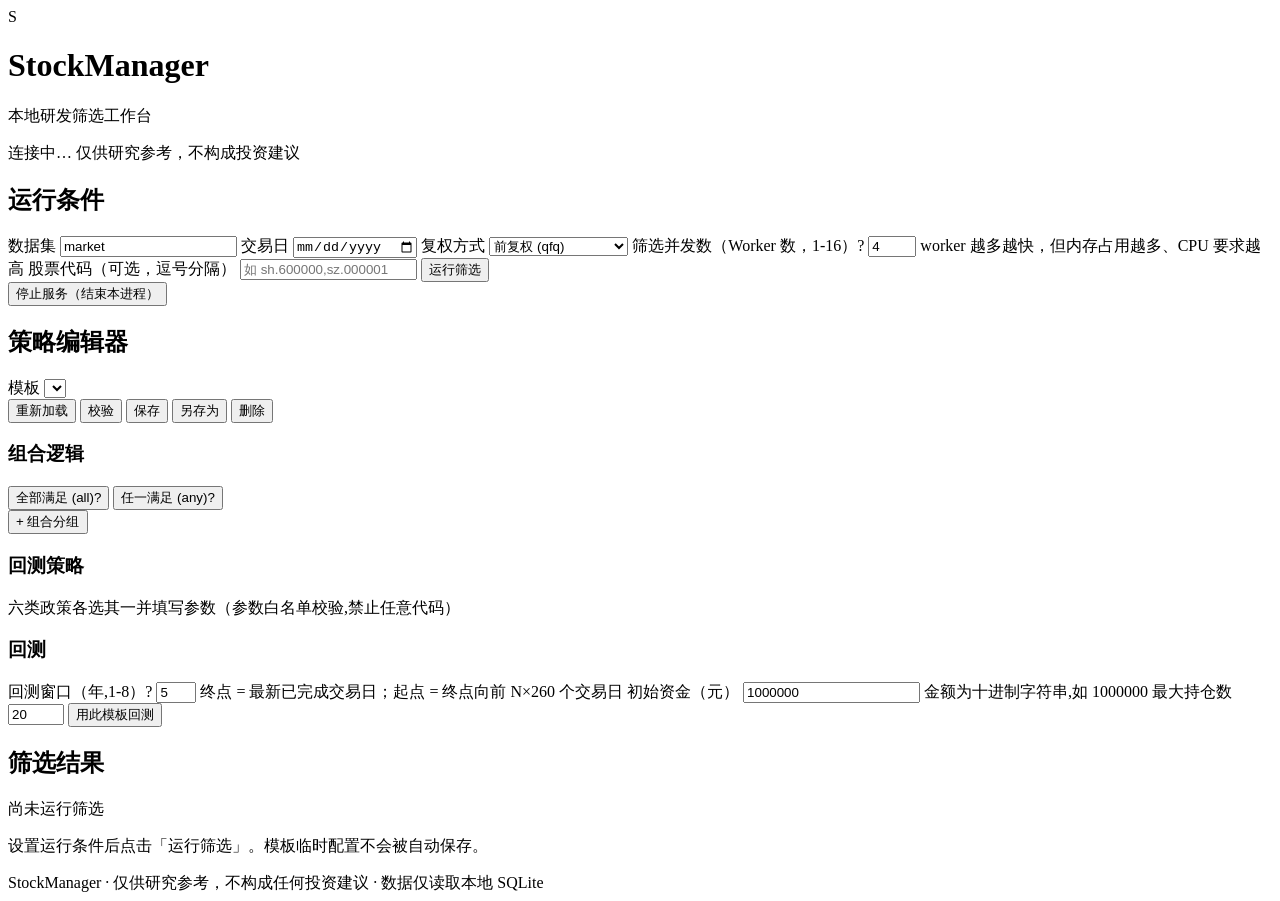
==== stock_analysis_based_on_baostock_2025_09_19/src/stock_manager/web/static/index.html @ 1bfe1855 "fix(web): shift help tooltip right and stop clipping explanation text" ====
<!doctype html>
<html lang="zh-CN">
<head>
  <meta charset="utf-8">
  <meta name="viewport" content="width=device-width, initial-scale=1">
  <title>StockManager · 筛选工作台</title>
  <link rel="stylesheet" href="/styles.css">
</head>
<body>
  <header class="topbar">
    <div class="topbar__brand">
      <span class="brand-mark" aria-hidden="true">S</span>
      <div>
        <h1 class="brand-title">StockManager</h1>
        <p class="brand-subtitle">本地研发筛选工作台</p>
      </div>
    </div>
    <div class="topbar__meta">
      <span id="version" class="badge badge--muted"></span>
      <span id="server-status" class="badge badge--muted">连接中…</span>
      <span class="disclaimer">仅供研究参考，不构成投资建议</span>
    </div>
  </header>

  <main class="workspace">
    <!-- ① 运行条件 -->
    <section class="panel panel--conditions" aria-label="运行条件">
      <div class="panel__head">
        <h2 class="panel__title">运行条件</h2>
      </div>
      <div class="panel__body">
        <label class="field">
          <span class="field__label">数据集</span>
          <input id="dataset" class="input" type="text" value="market" autocomplete="off">
        </label>
        <label class="field">
          <span class="field__label">交易日</span>
          <input id="trading-day" class="input" type="date">
        </label>
        <label class="field">
          <span class="field__label">复权方式</span>
          <select id="adjustment" class="select">
            <option value="qfq">前复权 (qfq)</option>
            <option value="hfq">后复权 (hfq)</option>
            <option value="unadjusted">不复权 (unadjusted)</option>
          </select>
        </label>
        <label class="field">
          <span class="field__label">筛选并发数（Worker 数，1-16）<span class="term__help" data-tip="同时启动的筛选进程数：数量越多越快，但内存占用与 CPU 占用越高；小数据量时效果不明显。">?</span></span>
          <input id="max-workers" class="input" type="number" min="1" max="16" step="1" value="4" inputmode="numeric">
          <span class="field__hint">worker 越多越快，但内存占用越多、CPU 要求越高</span>
        </label>
        <label class="field">
          <span class="field__label">股票代码（可选，逗号分隔）</span>
          <input id="codes" class="input" type="text" placeholder="如 sh.600000,sz.000001" autocomplete="off">
        </label>
        <button id="run-screen" class="btn btn--primary btn--block" type="button">
          <span class="btn__label">运行筛选</span>
        </button>
        <p id="screen-progress" class="panel__hint" hidden></p>
        <div class="progress-track" id="screen-progress-track" hidden>
          <div class="progress-fill" id="screen-progress-fill"></div>
        </div>
        <p id="screen-current" class="panel__hint" hidden></p>

        <div class="section-divider"></div>
        <p id="sync-progress" class="panel__hint" hidden></p>
        <div class="progress-track" id="sync-batch-track" hidden>
          <div class="progress-fill" id="sync-batch-fill"></div>
        </div>
        <p id="sync-batch-label" class="panel__hint" hidden></p>
        <div class="progress-track" id="sync-progress-track" hidden>
          <div class="progress-fill" id="sync-progress-fill"></div>
        </div>
        <p id="sync-current" class="panel__hint" hidden></p>
        <div class="section-divider"></div>
        <p id="sync-status-title" class="panel__hint" hidden></p>
        <div id="sync-status-daily" class="panel__hint"></div>
        <p id="sync-status-daily-legend" class="panel__hint" hidden>最近的 30 天（绿=已同步 橙=拉取中/未完全同步 灰=缺失 红=失败 浅=非交易日）</p>
        <div id="sync-status-bands" class="panel__hint"></div>
        <p id="sync-status-bands-legend" class="panel__hint" hidden>更早的 11 段（每段约 30 天,色深=覆盖率高;橙=含未完全同步天）</p>
        <div id="sync-status-years" class="panel__hint"></div>
        <p id="sync-status-years-legend" class="panel__hint" hidden>年度覆盖（每块 1 年,色深=覆盖率高;橙=含未完全同步天;灰=该年无数据）</p>
        <div class="section-divider"></div>
        <button id="shutdown-server" class="btn btn--danger btn--block" type="button">
          <span class="btn__label">停止服务（结束本进程）</span>
        </button>
        <p id="shutdown-status" class="panel__hint" hidden></p>
        <p id="instances-label" class="panel__hint" hidden></p>
        <ul id="instances-list" class="panel__hint"></ul>
        <p id="instances-note" class="panel__hint" hidden></p>
      </div>
    </section>

    <!-- ② 策略编辑器 -->
    <section class="panel panel--editor" aria-label="策略编辑器">
      <div class="panel__head panel__head--tabs">
        <div class="panel__title-group">
          <h2 class="panel__title">策略编辑器</h2>
          <span id="dirty-badge" class="badge badge--warn" hidden>未保存</span>
        </div>
        <label class="field field--inline">
          <span class="field__label">模板</span>
          <select id="template-select" class="select"></select>
        </label>
      </div>

      <div class="editor-meta">
        <div id="template-meta" class="template-meta"></div>
        <div class="editor-actions">
          <button id="reload-template" class="btn btn--ghost" type="button">重新加载</button>
          <button id="validate-template" class="btn btn--ghost" type="button">校验</button>
          <button id="save-template" class="btn btn--secondary" type="button">保存</button>
          <button id="save-as-template" class="btn btn--primary" type="button">另存为</button>
          <button id="delete-template" class="btn btn--danger" type="button">删除</button>
        </div>
      </div>

      <div id="editor-rules" class="editor-rules"></div>

      <div class="composer">
        <div class="composer__head">
          <h3 class="composer__title">组合逻辑</h3>
          <div class="segmented" role="group" aria-label="顶层组合方式">
            <button class="segment" data-compose="all" type="button">全部满足 (all)<span class="term__help term__help--flip" data-tip="所有已启用规则都通过，整条策略才算通过。">?</span></button>
            <button class="segment" data-compose="any" type="button">任一满足 (any)<span class="term__help term__help--flip" data-tip="任意一条已启用规则通过，整条策略即算通过。">?</span></button>
          </div>
        </div>
        <div id="groups" class="groups"></div>
        <button id="add-group" class="btn btn--ghost" type="button">+ 组合分组</button>
        <p id="composition-error" class="panel__hint panel__hint--error" hidden></p>
      </div>

      <!-- ③ 回测策略编辑器 -->
      <div class="composer">
        <div class="composer__head">
          <h3 class="composer__title">回测策略</h3>
          <span class="composer__hint">六类政策各选其一并填写参数（参数白名单校验,禁止任意代码）</span>
        </div>
        <div id="strategy-policies" class="editor-rules"></div>
      </div>

      <!-- ④ 回测系统 -->
      <div class="composer">
        <div class="composer__head">
          <h3 class="composer__title">回测</h3>
        </div>
        <label class="field">
          <span class="field__label">回测窗口（年,1-8）<span class="term__help" data-tip="回测区间长度,终点为本地数据最新已完成交易日,起点按 N×260 个交易日向前。">?</span></span>
          <input id="bt-window" class="input" type="number" min="1" max="8" step="1" value="5" inputmode="numeric">
          <span class="field__hint">终点 = 最新已完成交易日；起点 = 终点向前 N×260 个交易日</span>
        </label>
        <label class="field">
          <span class="field__label">初始资金（元）</span>
          <input id="bt-cash" class="input" type="text" value="1000000" inputmode="decimal">
          <span class="field__hint">金额为十进制字符串,如 1000000</span>
        </label>
        <label class="field">
          <span class="field__label">最大持仓数</span>
          <input id="bt-positions" class="input" type="number" min="1" max="500" step="1" value="20">
        </label>
        <button id="run-backtest" class="btn btn--primary btn--block" type="button">
          <span class="btn__label">用此模板回测</span>
        </button>
        <p id="bt-progress" class="panel__hint" hidden></p>
        <div id="bt-result" class="panel__hint" hidden></div>
      </div>
    </section>

    <!-- ③ 筛选结果 -->
    <section class="panel panel--results" aria-label="筛选结果">
      <div class="panel__head">
        <h2 class="panel__title">筛选结果</h2>
        <span id="result-revision" class="panel__subtitle"></span>
      </div>
      <div id="result-body" class="panel__body">
        <div class="empty-state">
          <p class="empty-state__title">尚未运行筛选</p>
          <p class="empty-state__hint">设置运行条件后点击「运行筛选」。模板临时配置不会被自动保存。</p>
        </div>
      </div>
    </section>
  </main>

  <footer class="footer">
    <span>StockManager · 仅供研究参考，不构成任何投资建议 · 数据仅读取本地 SQLite</span>
  </footer>

  <div id="toast" class="toast" hidden></div>
  <script src="/app.js"></script>
</body>
</html>
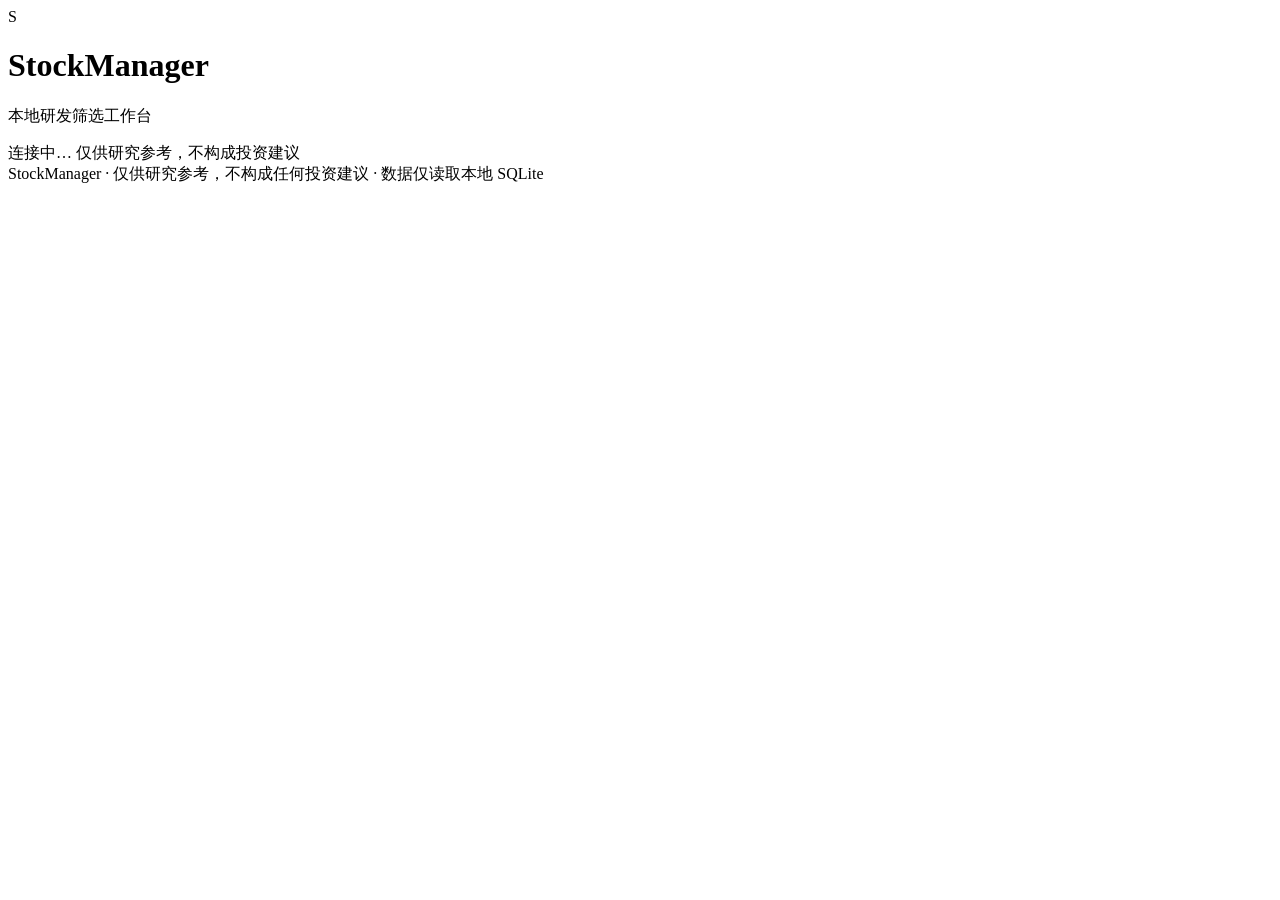
==== commit ba1be7b7: "feat(web): first-run gate page and stock-based backfill progress index.html 重构为前置门禁页 + 工作台两视图:数据未就绪(" ====
--- a/stock_analysis_based_on_baostock_2025_09_19/src/stock_manager/web/static/index.html
+++ b/stock_analysis_based_on_baostock_2025_09_19/src/stock_manager/web/static/index.html
@@ -23,6 +23,64 @@
   </header>
 
   <main class="workspace">
+    <!-- 前置初始化门禁页(P5 §5.1):数据未就绪时只显示同步/回补,就绪后进入工作台 -->
+    <div id="gate-view" class="gate" hidden>
+      <section class="panel panel--conditions" aria-label="数据初始化">
+        <div class="panel__head">
+          <h2 class="panel__title">数据初始化与同步</h2>
+        </div>
+        <div class="panel__body">
+          <p class="panel__hint" id="gate-title"></p>
+          <p class="panel__hint" id="gate-readiness"></p>
+          <div class="section-divider"></div>
+          <label class="field">
+            <span class="field__label">初始化方式</span>
+            <select id="bootstrap-source" class="select">
+              <option value="online">在线 Bootstrap（Baostock 串行拉取）</option>
+              <option value="seed">导入种子数据库（需外部 manifest）</option>
+              <option value="incremental">增量同步（已有数据，仅补齐尾部）</option>
+            </select>
+          </label>
+          <label class="field">
+            <span class="field__label">复权方式</span>
+            <select id="bootstrap-adjustment" class="select">
+              <option value="qfq">前复权 (qfq)</option>
+              <option value="unadjusted">不复权 (unadjusted)</option>
+              <option value="hfq">后复权 (hfq)</option>
+            </select>
+          </label>
+          <label class="field" id="bootstrap-seed-field" hidden>
+            <span class="field__label">种子文件路径</span>
+            <input id="bootstrap-seed-path" class="input" type="text" placeholder="如 /path/to/market.sqlite3" autocomplete="off">
+            <span class="field__hint">manifest 需位于同目录:<code>&lt;文件&gt;.manifest.json</code></span>
+          </label>
+          <button id="bootstrap-start" class="btn btn--primary btn--block" type="button">
+            <span class="btn__label">开始初始化 / 同步</span>
+          </button>
+          <p id="bootstrap-status" class="panel__hint" hidden></p>
+          <div class="section-divider"></div>
+          <p id="sync-progress" class="panel__hint" hidden></p>
+          <div class="progress-track" id="sync-batch-track" hidden>
+            <div class="progress-fill" id="sync-batch-fill"></div>
+          </div>
+          <p id="sync-batch-label" class="panel__hint" hidden></p>
+          <div class="progress-track" id="sync-progress-track" hidden>
+            <div class="progress-fill" id="sync-progress-fill"></div>
+          </div>
+          <p id="sync-current" class="panel__hint" hidden></p>
+          <div class="section-divider"></div>
+          <p id="gate-status-title" class="panel__hint" hidden></p>
+          <div id="gate-status-daily" class="panel__hint"></div>
+          <div id="gate-status-bands" class="panel__hint"></div>
+          <button id="gate-enter" class="btn btn--primary btn--block" type="button" hidden>
+            <span class="btn__label">数据就绪，进入筛选工作台</span>
+          </button>
+        </div>
+      </section>
+    </div>
+
+    <!-- 工作台(数据就绪后显示) -->
+    <div id="workbench-view" hidden>
     <!-- ① 运行条件 -->
     <section class="panel panel--conditions" aria-label="运行条件">
       <div class="panel__head">
@@ -81,6 +139,27 @@
         <p id="sync-status-bands-legend" class="panel__hint" hidden>更早的 11 段（每段约 30 天,色深=覆盖率高;橙=含未完全同步天）</p>
         <div id="sync-status-years" class="panel__hint"></div>
         <p id="sync-status-years-legend" class="panel__hint" hidden>年度覆盖（每块 1 年,色深=覆盖率高;橙=含未完全同步天;灰=该年无数据）</p>
+        <div class="section-divider"></div>
+        <div id="bootstrap-panel" class="panel__hint" hidden>
+          <p class="panel__hint" id="bootstrap-readiness"></p>
+          <label class="panel__label" for="bootstrap-source">初始化方式</label>
+          <select id="bootstrap-source" class="input">
+            <option value="online">在线 Bootstrap（Baostock 串行拉取）</option>
+            <option value="seed">导入种子数据库（需外部 manifest）</option>
+          </select>
+          <label class="panel__label" for="bootstrap-adjustment">复权方式</label>
+          <select id="bootstrap-adjustment" class="input">
+            <option value="qfq">前复权 qfq</option>
+            <option value="unadjusted">不复权 unadjusted</option>
+            <option value="hfq">后复权 hfq</option>
+          </select>
+          <label class="panel__label" for="bootstrap-seed-path">种子文件路径（选择“导入种子”时）</label>
+          <input id="bootstrap-seed-path" class="input" type="text" placeholder="如 /path/to/market.sqlite3" autocomplete="off">
+          <button id="bootstrap-start" class="btn btn--primary btn--block" type="button">
+            <span class="btn__label">开始初始化</span>
+          </button>
+          <p id="bootstrap-status" class="panel__hint" hidden></p>
+        </div>
         <div class="section-divider"></div>
         <button id="shutdown-server" class="btn btn--danger btn--block" type="button">
           <span class="btn__label">停止服务（结束本进程）</span>
@@ -180,6 +259,7 @@
         </div>
       </div>
     </section>
+    </div><!-- /#workbench-view -->
   </main>
 
   <footer class="footer">
